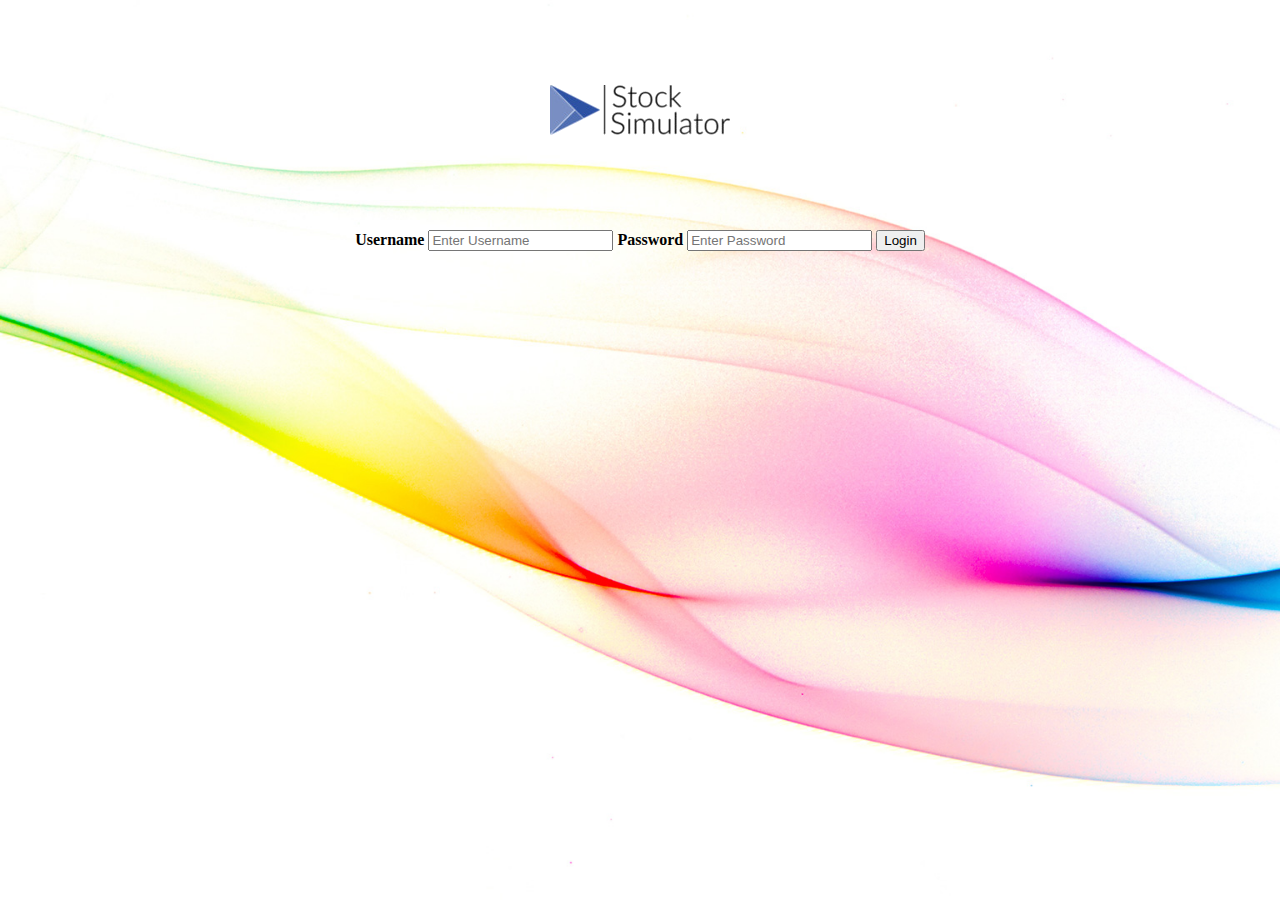
==== StockSim/index.html @ 3c84571d "Uploaded design" ====
<html>
  <head>
    <link href="//maxcdn.bootstrapcdn.com/font-awesome/4.1.0/css/font-awesome.min.css" rel="stylesheet">
    <link href='http://fonts.googleapis.com/css?family=Open+Sans:400;300' rel='stylesheet' type='text/css'>
    <link href='style.css' rel='stylesheet'>
    <title>Welcome to Stock Simulator</title>
    
  </head>
  <body>
    <!-- Main body -->
    <div class="jumbotron">
    
     <div class="image-container"><img src="icon/logo.png" align="center"></div>
     <div class="container">  
       <label><b>Username</b></label>
          <input type="text" placeholder="Enter Username" name="uname" required>
          <label><b>Password</b></label>
          <input type="password" placeholder="Enter Password" name="psw" required>
          <button type="submit">Login</button>
          
     </div>
    <script src="jquery-3.1.1.min.js"></script>
    <script src="app.js"></script>
    </div>
  </body>
</html>
---- StockSim/style.css ----
/* Initial body */
body {
  left: 0;
  margin: 0;
  overflow: hidden;
  position: relative;
}

.scroll-pane
{
	width: 100%;
	height: auto;
	overflow: auto;
}
.horizontal-only
{
	height: auto;
	max-height: 200px;
}

.icon{
    width: 50px;
    height: auto;
    display: block;
}

#page-wrap {
	max-width: 500px;
	margin: 1rem auto;
	padding: 1rem;
}

h1, h2 {
  line-height: 1.2;
}

p, ul, h1 { 
  margin: 0 0 1rem 0; 
}

.element {
  height: 30em;
  padding: 1em;
  background-color: #a3c;
  color: #fff;
}

/* Initial menu */
.menu {
  background: #202024 url('icon/thread.jpg') repeat left top;
  left: -90px;  /* start off behind the scenes */
  height: 100%;
  position: fixed;
  width: 90px;
}

/* Basic styling */

.jumbotron {
  background-image: url('bg.jpg'); 
  height: 100%;
  -webkit-background-size: cover;
     -moz-background-size: cover;
       -o-background-size: cover;
          background-size: cover;
}

.menu ul {
  border-top: 2px solid #ffffff;
  list-style: none;
  margin: 0;
  padding: 0;
}

.menu li {
  border-bottom: 2px solid #ffffff;
  font-family: 'Open Sans', sans-serif;
  line-height: 45px;
  padding-bottom: 3px;
  padding-left: 20px;
  padding-top: 3px;
}

.menu a {
  color: #fff;
  font-size: 15px;
  text-decoration: none;
  text-transform: uppercase;
}

table, th, td {
    border: 1px solid black;
    border-collapse: collapse;
}

.icon-close {
  cursor: pointer;
  padding-left: 10px;
  padding-top: 10px;
}

.icon:hover {
    transform : scaled(1.2);
}

.icon-menu {
  color: #414049;
  cursor: pointer;
  font-family: 'Open Sans', sans-serif;
  font-size: 16px;
  padding-bottom: 25px;
  padding-left: 25px;
  padding-top: 25px;
  text-decoration: none;
  text-transform: uppercase;
}

.icon-menu i {
  margin-right: 5px;
}

.image-container{
    text-align: center;
}

.container {
  padding-left: auto;
  padding-right: auto;
  padding-top: 10px;
  text-align: center;
}

.home {
  padding-left: auto;
  padding-right: auto;
  width: 50%;
  padding-top: 25px;
  margin:auto;
}

#result {
  padding-left: auto;
  padding-right: auto;
  padding-top: 25px;
  text-align: center;

}

.tickButton:hover {
    transform : scale(1.2);
}

.tickButton:visited {
    transform : scale(1.1);
}
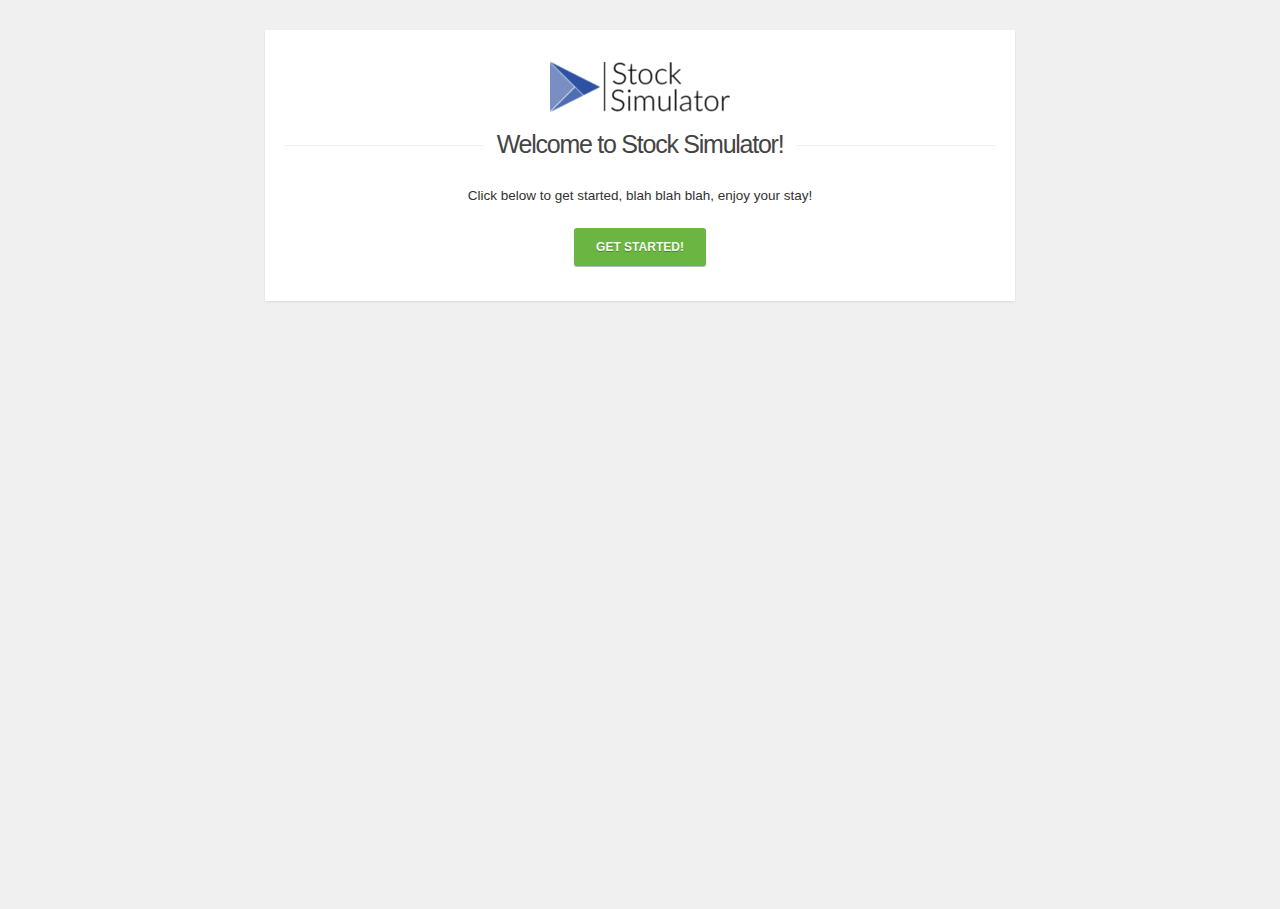
==== commit f1a300b8: "ux functionality changes" ====
--- a/StockSim/index.html
+++ b/StockSim/index.html
@@ -2,25 +2,39 @@
   <head>
     <link href="//maxcdn.bootstrapcdn.com/font-awesome/4.1.0/css/font-awesome.min.css" rel="stylesheet">
     <link href='http://fonts.googleapis.com/css?family=Open+Sans:400;300' rel='stylesheet' type='text/css'>
-    <link href='style.css' rel='stylesheet'>
+    <link href='css/modal.css' rel='stylesheet'>
+    <script src="js/jquery-3.1.1.min.js"></script>
+    <script type="text/javascript" charset="utf-8" src="js/jquery.leanModal.min.js"></script>
     <title>Welcome to Stock Simulator</title>
     
   </head>
   <body>
     <!-- Main body -->
-    <div class="jumbotron">
-    
-     <div class="image-container"><img src="icon/logo.png" align="center"></div>
-     <div class="container">  
-       <label><b>Username</b></label>
-          <input type="text" placeholder="Enter Username" name="uname" required>
-          <label><b>Password</b></label>
-          <input type="password" placeholder="Enter Password" name="psw" required>
-          <button type="submit">Login</button>
-          
-     </div>
-    <script src="jquery-3.1.1.min.js"></script>
-    <script src="app.js"></script>
-    </div>
+        <div id="w">
+        <div id="content">
+            <img src="icon/logo.png">
+            <h1>Welcome to Stock Simulator!</h1>
+            <p>Click below to get started, blah blah blah, enjoy your stay!</p>
+            <center><a href="#loginmodal" class="flatbtn" id="modaltrigger">Get Started!</a></center>
+        </div>
+        </div>
+        <div id="loginmodal" style="display:none;"> 
+            <h1>Welcome Guest!</h1>
+            <form id="loginform" name="loginform" method="post" action="index.html">
+                <label for="username">Username:</label>
+                <input type="text" name="username" id="username" class="txtfield" tabindex="1">
+                <label for="password">Password:</label>
+                <input type="password" name="password" id="password" class="txtfield" tabindex="2">
+                <div class="center"><input type="submit" name="loginbtn" id="loginbtn" class="flatbtn-blu hidemodal" value="Log In" tabindex="3"></div>
+            </form>
+        </div>
+    <script type="text/javascript">
+        $(function(){
+        $('#loginform').submit(function(e){
+            return false;
+            });
+            $('#modaltrigger').leanModal({ top: 110, overlay: 0.45, closeButton: ".hidemodal" });
+        });
+    </script>
   </body>
 </html>--- a/StockSim/css/modal.css
+++ b/StockSim/css/modal.css
@@ -0,0 +1,300 @@
+/** resets **/
+html, body, div, span, applet, object, iframe, h1, h2, h3, h4, h5, h6, p, blockquote, pre, a, abbr, acronym, address, big, cite, code, del, dfn, em, img, ins, kbd, q, s, samp, small, strike, strong, sub, sup, tt, var, b, u, i, center, dl, dt, dd, ol, ul, li, fieldset, form, label, legend, table, caption, tbody, tfoot, thead, tr, th, td, article, aside, canvas, details, embed, figure, figcaption, footer, header, hgroup, menu, nav, output, ruby, section, summary, time, mark, audio, video {
+  margin: 0;
+  padding: 0;
+  border: 0;
+  font-size: 100%;
+  font: inherit;
+  vertical-align: baseline;
+  outline: none;
+  -webkit-font-smoothing: antialiased;
+  -webkit-text-size-adjust: 100%;
+  -ms-text-size-adjust: 100%;
+  -webkit-box-sizing: border-box;
+  -moz-box-sizing: border-box;
+  box-sizing: border-box;
+}
+html { height: 101%; }
+body { 
+  background: #f0f0f0 url('bg.jpg'); 
+  font-family: 'Helvetica Neue', Helvetica, Arial, sans-serif;
+  color: #313131;
+  font-size: 62.5%; 
+  line-height: 1; 
+  text-align: center;
+}
+
+::selection { background: #a4dcec; }
+::-moz-selection { background: #a4dcec; }
+::-webkit-selection { background: #a4dcec; }
+
+::-webkit-input-placeholder { /* WebKit browsers */
+  color: #ccc;
+  font-style: italic;
+}
+:-moz-placeholder { /* Mozilla Firefox 4 to 18 */
+  color: #ccc;
+  font-style: italic;
+}
+::-moz-placeholder { /* Mozilla Firefox 19+ */
+  color: #ccc;
+  font-style: italic;
+}
+:-ms-input-placeholder { /* Internet Explorer 10+ */
+  color: #ccc !important;
+  font-style: italic;  
+}
+
+br { display: block; line-height: 2.2em; } 
+
+article, aside, details, figcaption, figure, footer, header, hgroup, menu, nav, section { display: block; }
+ol, ul { list-style: none; }
+
+input, textarea { 
+  -webkit-font-smoothing: antialiased;
+  -webkit-text-size-adjust: 100%;
+  -ms-text-size-adjust: 100%;
+  -webkit-box-sizing: border-box;
+  -moz-box-sizing: border-box;
+  box-sizing: border-box;
+  outline: none; 
+}
+
+blockquote, q { quotes: none; }
+blockquote:before, blockquote:after, q:before, q:after { content: ''; content: none; }
+strong { font-weight: bold; } 
+
+table { border-collapse: collapse; border-spacing: 0; }
+img { border: 0; max-width: 100%; }
+
+#topbar {
+  background: #4f4a41;
+  padding: 10px 0 10px 0;
+  text-align: center;
+}
+
+#topbar a {
+  color: #fff;
+  font-size:1.3em;
+  line-height: 1.25em;
+  text-decoration: none;
+  opacity: 0.5;
+  font-weight: bold;
+}
+
+#topbar a:hover {
+  opacity: 1;
+}
+
+/** typography **/
+h1 {
+  font-family: 'Helvetica Neue', Helvetica, Arial, sans-serif;
+  font-size: 2.5em;
+  line-height: 1.5em;
+  letter-spacing: -0.05em;
+  margin-bottom: 20px;
+  padding: .1em 0;
+  color: #444;
+	position: relative;
+	overflow: hidden;
+	white-space: nowrap;
+	text-align: center;
+}
+h1:before,
+h1:after {
+  content: "";
+  position: relative;
+  display: inline-block;
+  width: 50%;
+  height: 1px;
+  vertical-align: middle;
+  background: #f0f0f0;
+}
+h1:before {    
+  left: -.5em;
+  margin: 0 0 0 -50%;
+}
+h1:after {    
+  left: .5em;
+  margin: 0 -50% 0 0;
+}
+h1 > span {
+  display: inline-block;
+  vertical-align: middle;
+  white-space: normal;
+}
+
+p {
+  display: block;
+  font-size: 1.35em;
+  line-height: 1.5em;
+  margin-bottom: 22px;
+}
+
+.center { display: block; text-align: center; }
+
+
+/** page structure **/
+#w {
+  display: block;
+  width: 750px;
+  margin: 0 auto;
+  padding-top: 30px;
+}
+
+#content {
+  display: block;
+  width: 100%;
+  background: #fff;
+  padding: 25px 20px;
+  padding-bottom: 35px;
+  -webkit-box-shadow: rgba(0, 0, 0, 0.1) 0px 1px 2px 0px;
+  -moz-box-shadow: rgba(0, 0, 0, 0.1) 0px 1px 2px 0px;
+  box-shadow: rgba(0, 0, 0, 0.1) 0px 1px 2px 0px;
+}
+
+
+.flatbtn {
+  -webkit-box-sizing: border-box;
+  -moz-box-sizing: border-box;
+  box-sizing: border-box;
+  display: inline-block;
+  outline: 0;
+  border: 0;
+  color: #f3faef;
+  text-decoration: none;
+  background-color: #6bb642;
+  border-color: rgba(0, 0, 0, 0.1) rgba(0, 0, 0, 0.1) rgba(0, 0, 0, 0.25);
+  font-size: 1.2em;
+  font-weight: bold;
+  padding: 12px 22px 12px 22px;
+  line-height: normal;
+  text-align: center;
+  vertical-align: middle;
+  cursor: pointer;
+  text-transform: uppercase;
+  text-shadow: 0 1px 0 rgba(0,0,0,0.3);
+  -webkit-border-radius: 3px;
+  -moz-border-radius: 3px;
+  border-radius: 3px;
+  -webkit-box-shadow: 0 1px 0 rgba(15, 15, 15, 0.3);
+  -moz-box-shadow: 0 1px 0 rgba(15, 15, 15, 0.3);
+  box-shadow: 0 1px 0 rgba(15, 15, 15, 0.3);
+}
+.flatbtn:hover {
+  color: #fff;
+  background-color: #73c437;
+}
+.flatbtn:active {
+  -webkit-box-shadow: inset 0 1px 5px rgba(0, 0, 0, 0.1);
+  -moz-box-shadow:inset 0 1px 5px rgba(0, 0, 0, 0.1);
+  box-shadow:inset 0 1px 5px rgba(0, 0, 0, 0.1);
+}
+
+/** custom login button **/
+.flatbtn-blu { 
+  -webkit-box-sizing: border-box;
+  -moz-box-sizing: border-box;
+  box-sizing: border-box;
+  display: inline-block;
+  outline: 0;
+  border: 0;
+  color: #edf4f9;
+  text-decoration: none;
+  background-color: #4f94cf;
+  border-color: rgba(0, 0, 0, 0.1) rgba(0, 0, 0, 0.1) rgba(0, 0, 0, 0.25);
+  font-size: 1.3em;
+  font-weight: bold;
+  padding: 12px 26px 12px 26px;
+  line-height: normal;
+  text-align: center;
+  vertical-align: middle;
+  cursor: pointer;
+  text-transform: uppercase;
+  text-shadow: 0 1px 0 rgba(0,0,0,0.3);
+  -webkit-border-radius: 3px;
+  -moz-border-radius: 3px;
+  border-radius: 3px;
+  -webkit-box-shadow: 0 1px 1px rgba(0, 0, 0, 0.2);
+  -moz-box-shadow: 0 1px 1px rgba(0, 0, 0, 0.2);
+  box-shadow: 0 1px 1px rgba(0, 0, 0, 0.2);
+}
+.flatbtn-blu:hover {
+  color: #fff;
+  background-color: #519dde;
+}
+.flatbtn-blu:active {
+  -webkit-box-shadow: inset 0 1px 5px rgba(0, 0, 0, 0.1);
+  -moz-box-shadow:inset 0 1px 5px rgba(0, 0, 0, 0.1);
+  box-shadow:inset 0 1px 5px rgba(0, 0, 0, 0.1);
+}
+
+
+/** modal window styles **/
+#lean_overlay {
+    position: fixed;
+    z-index:100;
+    top: 0px;
+    left: 0px;
+    height:100%;
+    width:100%;
+    background: #000;
+    display: none;
+}
+
+
+#loginmodal {
+  width: 300px;
+  padding: 15px 20px;
+  background: #f3f6fa;
+  -webkit-border-radius: 6px;
+  -moz-border-radius: 6px;
+  border-radius: 6px;
+  -webkit-box-shadow: 0 1px 5px rgba(0, 0, 0, 0.5);
+  -moz-box-shadow: 0 1px 5px rgba(0, 0, 0, 0.5);
+  box-shadow: 0 1px 5px rgba(0, 0, 0, 0.5);
+}
+
+#loginform { /* no default styles */ }
+
+#loginform label { display: block; font-size: 1.1em; font-weight: bold; color: #7c8291; margin-bottom: 3px; }
+
+
+.txtfield { 
+  display: block;
+  width: 100%;
+  padding: 6px 5px;
+  margin-bottom: 15px;
+  font-family: 'Helvetica Neue', Helvetica, Verdana, sans-serif;
+  color: #7988a3;
+  font-size: 1.4em;
+  text-shadow: 1px 1px 0 rgba(255, 255, 255, 0.8);
+  background-color: #fff;
+  background-image: -webkit-gradient(linear, left top, left bottom, from(#edf3f9), to(#fff));
+  background-image: -webkit-linear-gradient(top, #edf3f9, #fff);
+  background-image: -moz-linear-gradient(top, #edf3f9, #fff);
+  background-image: -ms-linear-gradient(top, #edf3f9, #fff);
+  background-image: -o-linear-gradient(top, #edf3f9, #fff);
+  background-image: linear-gradient(top, #edf3f9, #fff);
+  border: 1px solid;
+  border-color: #abbce8 #c3cae0 #b9c8ef;
+  -webkit-border-radius: 4px;
+  -moz-border-radius: 4px;
+  border-radius: 4px;
+  -webkit-box-shadow: inset 0 1px 2px rgba(0, 0, 0, 0.25), 0 1px rgba(255, 255, 255, 0.4);
+  -moz-box-shadow: inset 0 1px 2px rgba(0, 0, 0, 0.25), 0 1px rgba(255, 255, 255, 0.4);
+  box-shadow: inset 0 1px 2px rgba(0, 0, 0, 0.25), 0 1px rgba(255, 255, 255, 0.4);
+  -webkit-transition: all 0.25s linear;
+  -moz-transition: all 0.25s linear;
+  transition: all 0.25s linear;
+}
+
+.txtfield:focus {
+  outline: none;
+  color: #525864;
+  border-color: #84c0ee;
+  -webkit-box-shadow: inset 0 1px 2px rgba(0, 0, 0, 0.15), 0 0 7px #96c7ec;
+  -moz-box-shadow: inset 0 1px 2px rgba(0, 0, 0, 0.15), 0 0 7px #96c7ec;
+  box-shadow: inset 0 1px 2px rgba(0, 0, 0, 0.15), 0 0 7px #96c7ec;
+}
+
